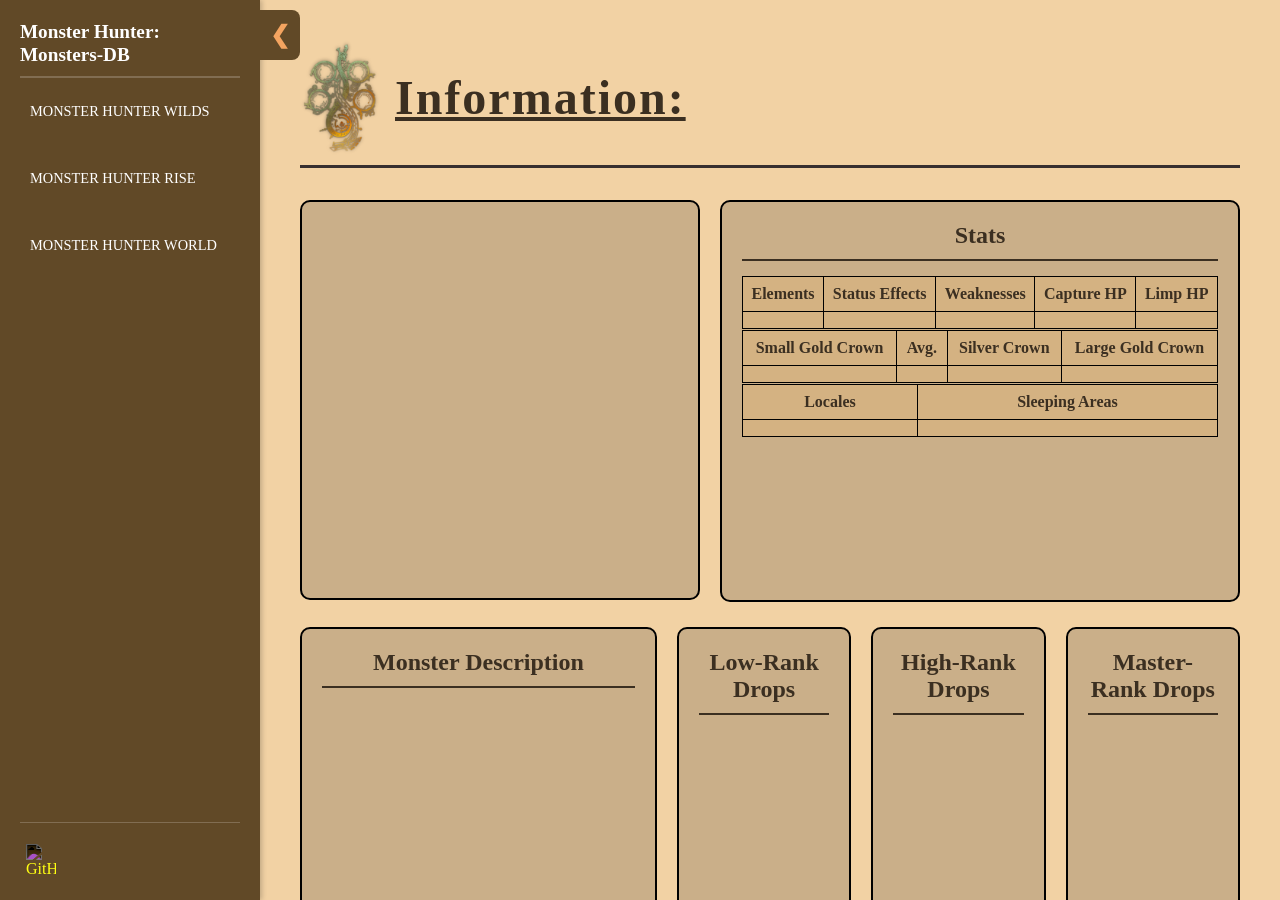
==== src/oldSrc/infopage-wilds.html @ 6f1e0088 "Add monster stats tables and rank drop sections to infopage-wilds" ====
<!DOCTYPE html>
<html lang="en">
<head>
    <meta charset="UTF-8">
    <meta name="viewport" content="width=device-width, initial-scale=1.0">
    <link rel="icon" href="../../MH-Images/MonsterHunter-Images/MonsterHunterWilds/Icons/20px-UI-Hunt_Quest_Icon.png.webp">
    <title>Monster Hunter: Monster-DB | World</title>
    <link rel="stylesheet" href="../CSS/info-wilds.css">
</head>
<body>
    <nav>
        <button id="sidebarToggle" onclick="toggleSidebar()">❮</button>
        <div class="nav-header">Monster Hunter:<br>Monsters-DB</div>
        <div class="nav-item"><a href="mainpage-wilds.html">MONSTER HUNTER WILDS</a></div>
        <div class="nav-item"><a href="mainpage-rise.html">MONSTER HUNTER RISE</a></div>
        <div class="nav-item"><a href="mainpage-world.html">MONSTER HUNTER WORLD</a></div>

        <div class="nav-footer">
            <a href="https://github.com/CharlesLopezE/MonsterHunter-MonstersDB.git" target="_blank" class="github-btn">
                <img src="https://cdn.jsdelivr.net/npm/simple-icons@v9/icons/github.svg" alt="GitHub">
            </a>
        </div>
    </nav>

    <main>
        <div>
            <h1>
                <img src="../../MH-Images/MonsterHunter-Images/MonsterHunterWilds/Emblem/417px-MHWilds-Emblem.png.webp" alt="Monster Hunter Wilds Logo" class="game-logo">
                
                <span id="monsterTitle">
                    Information:
                </span>
            </h1>
        </div>
        <div class="top-section">
            <div class="monster-render"></div>

            <div class="monster-stats">
                <a>Stats</a>
                <table class="stats-table1">
                    <thead>
                        <tr>
                            <th>Elements</th>
                            <th>Status Effects</th>
                            <th>Weaknesses</th>
                            <th>Capture HP</th>
                            <th>Limp HP</th>
                        </tr>
                    </thead>
                    <tbody>
                        <tr>
                            <td></td>
                            <td></td>
                            <td></td>
                            <td></td>
                            <td></td>
                        </tr>
                    </tbody>
                </table>
                <table class="stats-table2">
                    <thead>
                        <tr>
                            <th>Small Gold Crown</th>
                            <th>Avg.</th>
                            <th>Silver Crown</th>
                            <th>Large Gold Crown</th>
                        </tr>
                    </thead>
                    <tbody>
                        <tr>
                            <td></td>
                            <td></td>
                            <td></td>
                            <td></td>
                        </tr>
                    </tbody>
                </table>
                <table class="stats-table3">
                    <thead>
                        <tr>
                            <th>Locales</th>
                            <th>Sleeping Areas</th>
                        </tr>
                    </thead>
                    <tbody>
                        <tr>
                            <td></td>
                            <td></td>
                        </tr>
                    </tbody>
                </table>
            </div>
        </div>
        <div class="bottom-section">
            <div class="monster-descrip">
                <a>Monster Description</a>
            </div>
            <div class="low-rank">
                <a>Low-Rank Drops</a>
            </div>
            <div class="high-rank">
                <a>High-Rank Drops</a>
            </div>
            <div class="master-rank">
                <a>Master-Rank Drops</a>
            </div>
        </div>
    </main>
    <!-- PAGE FUNCTIONALITY -->
    <script src="../JS/mainpage-wilds.js"></script>
    <!-- MONSTER DATA -->
    <script src="../JS/monsters-wilds.js"></script>
    <script src="../JS/infopage-wilds.js"></script>
</body>
</html>
---- src/CSS/info-wilds.css ----
:root {--primary-bg: #614927; /* Darker brown for sidebar */--content-bg: #f2d2a4; /* Lighter tan for main area */
--card-bg: #795B31;    /* Card background */--accent-orange: #f4a460; --text-dark: #3b2f21;}

body {margin: 0; font-family: 'Georgia', serif; display: flex; height: 100vh;
background-color: var(--content-bg); color: var(--text-dark);}

/* Sidebar Navigation */
nav {display: flex; flex-direction: column; height: 100vh; width: 260px; background-color: var(--primary-bg);
padding: 20px; color: white; box-shadow: 2px 0 5px rgba(0,0,0,0.2); box-sizing: border-box;
transition: width 0.3s, padding 0.3s ease; overflow: hidden;}

nav.collapsed {width: 0; padding-left: 0; padding-right: 0;}

nav.collapsed + #sidebarToggle {left: 0;}

.nav-header {font-weight: bold; line-height: 1.2; border-bottom: 2px solid rgba(255,255,255,0.2); padding-bottom: 10px; font-size: 1.2em;}

.nav-item {margin: 15px 0; cursor: pointer; padding: 10px; border-radius: 5px; font-size: 0.9em;
transition: background-color 0.3s;}

.nav-item a {color: white; text-decoration: none;}

.nav-item:hover { background-color: rgba(255,255,255,0.1); }

.nav-footer{margin-top: auto; padding-top: 15px; border-top: 1px solid rgba(255,255,255,0.2); 
display: flex; gap: 12px;}

.github-btn{display: flex; align-items: center; justify-content: center; padding: 6px; border-radius: 5px;
transition: background-color 0.2s; text-decoration: none;}

.github-btn:hover { background-color:rgba(255,255,255,0.1); }

.github-btn img {width: 30px; height: 30px; filter: invert(100%); /* Invert colors for dark mode */ }

#sidebarToggle {position: fixed; left: 260px; top: 10px; width: 40px; height: 50px; border: none;
cursor: pointer; background-color: var(--primary-bg); color: var(--accent-orange); font-size: 24px;
font-weight: bold; border-radius: 0 8px 8px 0; z-index: 1000; transition: left 0.3s ease;}

/* Main Content Area */
main { flex: 1; padding: 40px; overflow-y: auto; transition: margin-left 0.3s ease;}

h1 {font-size: 3em; text-decoration: underline; margin-top: 0; letter-spacing: 2px; border-bottom: 3px solid rgb(56, 48, 48); padding-bottom: 10px; display: flex; align-items: center;}

.game-logo {width: 80px; height: auto; vertical-align: middle; margin-right: 15px;}

.top-section {display: flex; gap: 20px; align-items: flex-start;}

.monster-render {width: 400px; height: 400px; background-color: #caaf89; border-radius: 10px; border: 2px solid #000000; display: flex; align-items: center;
justify-content: center; box-sizing: border-box;}

.monster-stats {flex: 1; width: 360px; height: 357.5px; background-color: #caaf89; border-radius: 10px; border: 2px solid #000000; padding: 20px;}

.monster-stats a {font-size: 1.5em; font-weight: bold; color: #3b2f21; text-align: center; display: block; margin-bottom: 15px; border-bottom: 2px solid #3b2f21; padding-bottom: 10px;}

.monster-descrip {margin-top: 20px; width: 600px; min-height: 400px; background-color: #caaf89; border-radius: 10px; border: 2px solid #000000; padding: 20px;}

.monster-descrip a {font-size: 1.5em; font-weight: bold; color: #3b2f21; text-align: center; display: block; margin-bottom: 15px; border-bottom: 2px solid #3b2f21; padding-bottom: 10px;}

.bottom-section {display: flex; gap: 20px; align-items: flex-start; margin-top: 5px;}

.low-rank, .high-rank, .master-rank {margin-top: 20px; width: 250px; min-height: 400px; background-color: #caaf89; border-radius: 10px; border: 2px solid #000000; padding: 20px;}

.low-rank a, .high-rank a, .master-rank a {font-size: 1.5em; font-weight: bold; color: #3b2f21; text-align: center; display: block; margin-bottom: 15px; border-bottom: 2px solid #3b2f21; padding-bottom: 10px;}

.stats-table1, .stats-table2, .stats-table3 {width: 100%; border-collapse: collapse; border: 1px solid #000000; text-align: center; margin-bottom: 1px;}

.stats-table1 th, .stats-table1 td, .stats-table2 th, .stats-table2 td, .stats-table3 th, .stats-table3 td {
border: 1px solid #000000; padding: 8px; text-align: center; background-color: #d4b282;}

/* LABEL */

.info-label {color: #252525; font-weight: bold;}
/* SPECIES VALUE */

.info-value {color: #ebe8e3;}
/* RANK VALUE */

.info-value-rank {color: #ebe8e3;}

/* Scrollbar */
/* Custom Scrollbar */
::-webkit-scrollbar {
    width: 12px;
}

::-webkit-scrollbar-track {
    background: #d8b98d;
}

::-webkit-scrollbar-thumb {
    background: var(--primary-bg);
    border-radius: 10px;
    border: 2px solid #d8b98d;
}

::-webkit-scrollbar-thumb:hover {
    background: #4f3a1f;
}
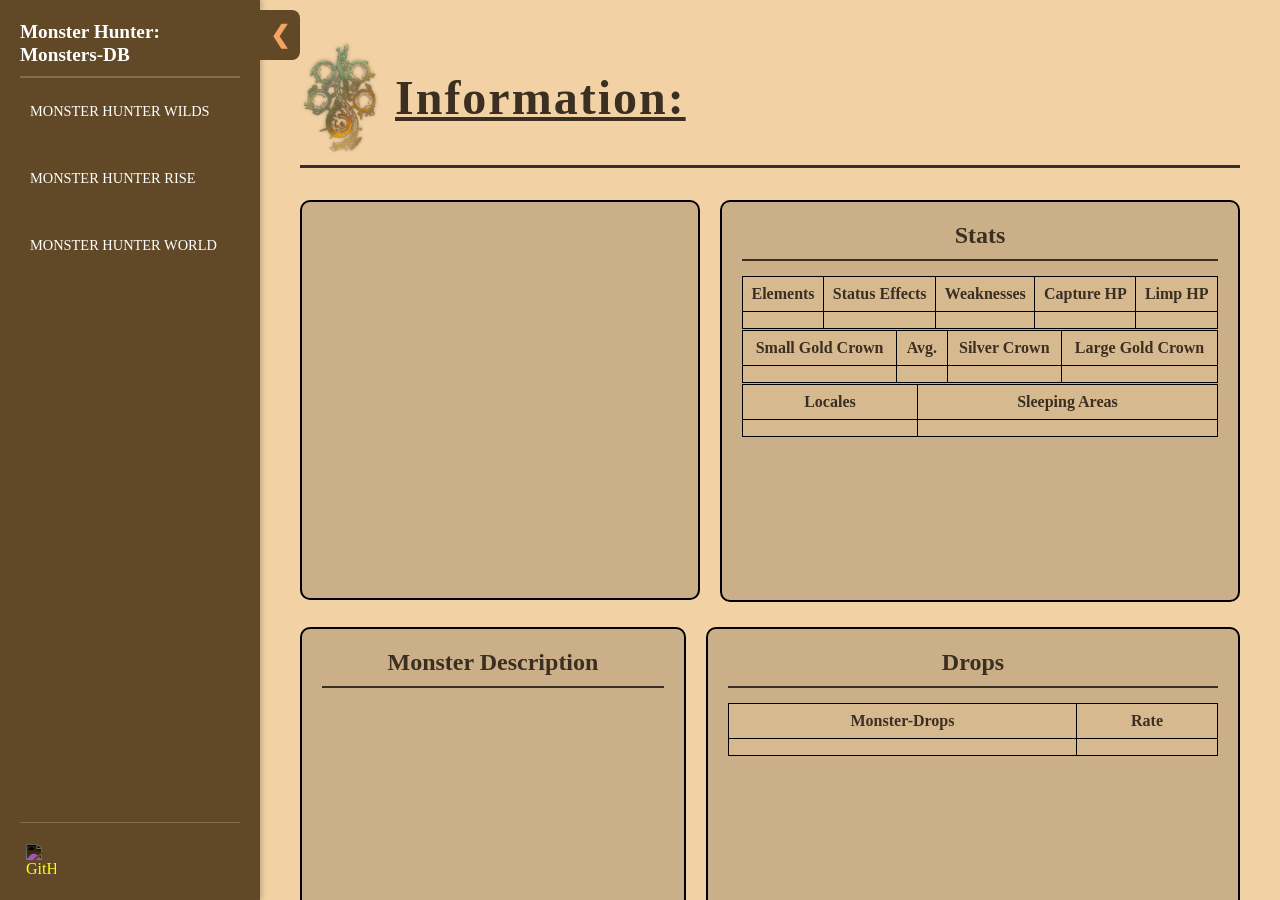
==== commit 6b59e8f7: "Refactor main page headers and add new icons - Removed the logo image from the header in both mainpa" ====
--- a/src/oldSrc/infopage-wilds.html
+++ b/src/oldSrc/infopage-wilds.html
@@ -3,8 +3,8 @@
 <head>
     <meta charset="UTF-8">
     <meta name="viewport" content="width=device-width, initial-scale=1.0">
-    <link rel="icon" href="../../MH-Images/MonsterHunter-Images/MonsterHunterWilds/Icons/20px-UI-Hunt_Quest_Icon.png.webp">
-    <title>Monster Hunter: Monster-DB | World</title>
+    <link rel="icon" href="../../MH-Images/MonsterHunter-Images/MonsterHunterWilds/Icons/MHWilds-Book_Icon_Light_Green.png">
+    <title>Monster Hunter: Monster-DB | Wilds | Info</title>
     <link rel="stylesheet" href="../CSS/info-wilds.css">
 </head>
 <body>
@@ -95,14 +95,22 @@
             <div class="monster-descrip">
                 <a>Monster Description</a>
             </div>
-            <div class="low-rank">
-                <a>Low-Rank Drops</a>
-            </div>
-            <div class="high-rank">
-                <a>High-Rank Drops</a>
-            </div>
-            <div class="master-rank">
-                <a>Master-Rank Drops</a>
+            <div class="drop-rate">
+                <a>Drops</a>
+                <table class="low-rank">
+                    <thead>
+                        <tr>
+                            <th>Monster-Drops</th>
+                            <th>Rate</th>
+                        </tr>
+                    <thead>
+                    <tbody>
+                        <tr>
+                            <td></td>
+                            <td></td>
+                        </tr>
+                    </tbody>
+                </table>
             </div>
         </div>
     </main>
--- a/src/CSS/info-wilds.css
+++ b/src/CSS/info-wilds.css
@@ -58,14 +58,18 @@
 
 .bottom-section {display: flex; gap: 20px; align-items: flex-start; margin-top: 5px;}
 
-.low-rank, .high-rank, .master-rank {margin-top: 20px; width: 250px; min-height: 400px; background-color: #caaf89; border-radius: 10px; border: 2px solid #000000; padding: 20px;}
+.drop-rate {margin-top: 20px; width: 860px; min-height: 400px; background-color: #caaf89; border-radius: 10px; border: 2px solid #000000; padding: 20px;}
 
-.low-rank a, .high-rank a, .master-rank a {font-size: 1.5em; font-weight: bold; color: #3b2f21; text-align: center; display: block; margin-bottom: 15px; border-bottom: 2px solid #3b2f21; padding-bottom: 10px;}
+.drop-rate a {font-size: 1.5em; font-weight: bold; color: #3b2f21; text-align: center; display: block; margin-bottom: 15px; border-bottom: 2px solid #3b2f21; padding-bottom: 10px;}
 
 .stats-table1, .stats-table2, .stats-table3 {width: 100%; border-collapse: collapse; border: 1px solid #000000; text-align: center; margin-bottom: 1px;}
 
 .stats-table1 th, .stats-table1 td, .stats-table2 th, .stats-table2 td, .stats-table3 th, .stats-table3 td {
-border: 1px solid #000000; padding: 8px; text-align: center; background-color: #d4b282;}
+border: 1px solid #000000; padding: 8px; text-align: center; background-color: #d7b990;}
+
+.low-rank {border: 1px solid #000000; border-collapse: collapse; width: 100%; text-align: center; margin-bottom: 1px;}
+
+.low-rank th, .low-rank td {border: 1px solid #000000; padding: 8px; text-align: center; background-color: #d7b990;}
 
 /* LABEL */
 
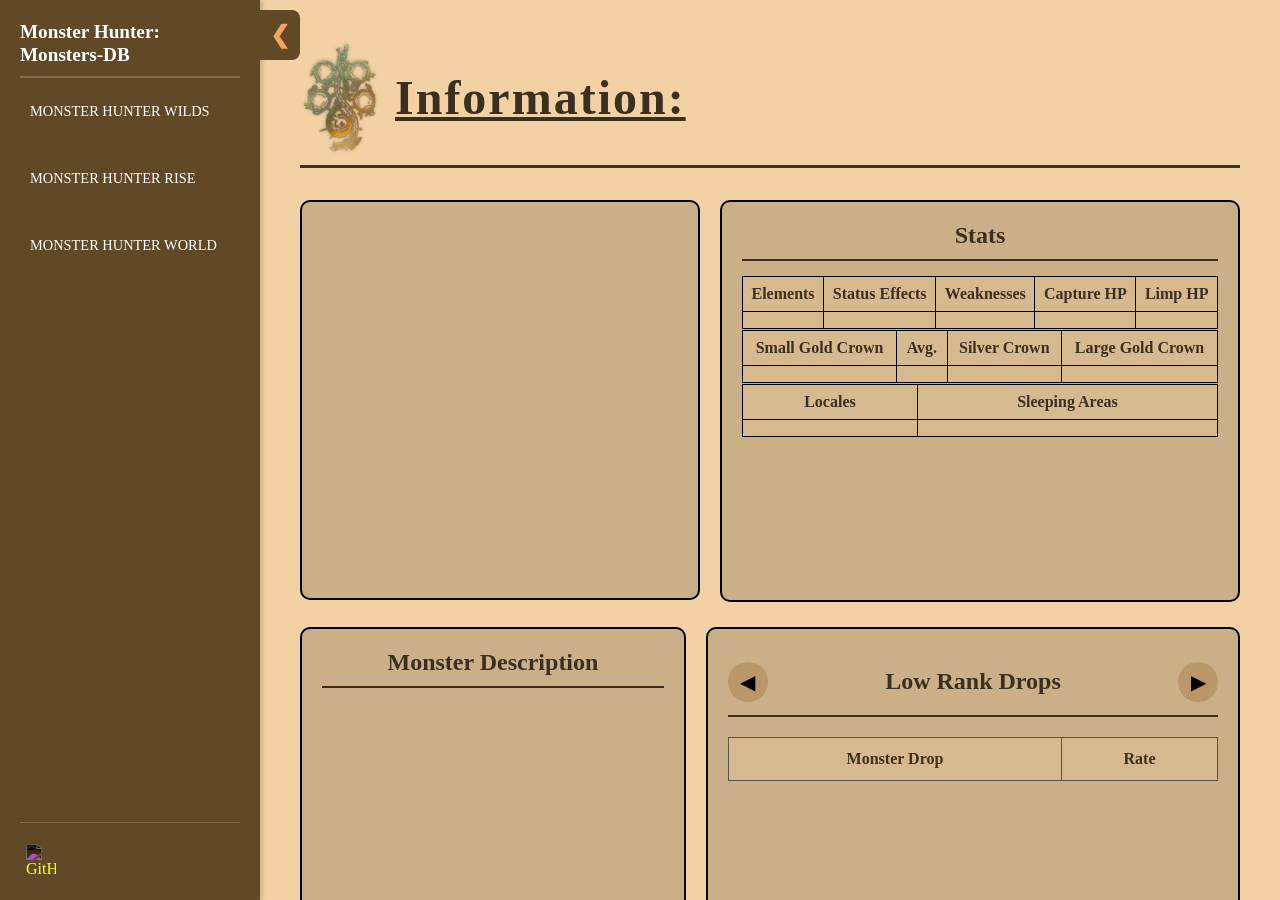
==== commit c2870f1b: "Implement drop rate display with rank navigation and refactor HTML structure" ====
--- a/src/oldSrc/infopage-wilds.html
+++ b/src/oldSrc/infopage-wilds.html
@@ -96,28 +96,43 @@
                 <a>Monster Description</a>
             </div>
             <div class="drop-rate">
-                <a>Drops</a>
-                <table class="low-rank">
-                    <thead>
-                        <tr>
-                            <th>Monster-Drops</th>
-                            <th>Rate</th>
-                        </tr>
-                    <thead>
-                    <tbody>
-                        <tr>
-                            <td></td>
-                            <td></td>
-                        </tr>
-                    </tbody>
-                </table>
+
+            <div class="drop-header">
+                <button id="prevRank" class="carousel-btn">
+                    ◀
+                </button>
+                    <h2 id="rankTitle">
+                        Low Rank Drops
+                    </h2>
+                <button id="nextRank" class="carousel-btn">
+                    ▶
+                </button>
             </div>
+
+            <table class="drop-table">
+                <thead>
+                    <tr>
+                        <th>Monster Drop</th>
+                        <th>Rate</th>
+                    </tr>
+                </thead>
+                <tbody id="dropTableBody">
+                </tbody>
+            </table>
+        </div>
         </div>
     </main>
-    <!-- PAGE FUNCTIONALITY -->
+    <!-- Supabase Library -->
+    <script src="https://cdn.jsdelivr.net/npm/@supabase/supabase-js@2"></script>
+
+    <!-- Config -->
+    <script src="../JS/config.js"></script>
+
+    <!-- Monster Data -->
+    <script src="../JS/monsters-wilds.js"></script>
+
+    <!-- Page Logic -->
     <script src="../JS/mainpage-wilds.js"></script>
-    <!-- MONSTER DATA -->
-    <script src="../JS/monsters-wilds.js"></script>
     <script src="../JS/infopage-wilds.js"></script>
 </body>
 </html>
--- a/src/CSS/info-wilds.css
+++ b/src/CSS/info-wilds.css
@@ -67,9 +67,37 @@
 .stats-table1 th, .stats-table1 td, .stats-table2 th, .stats-table2 td, .stats-table3 th, .stats-table3 td {
 border: 1px solid #000000; padding: 8px; text-align: center; background-color: #d7b990;}
 
-.low-rank {border: 1px solid #000000; border-collapse: collapse; width: 100%; text-align: center; margin-bottom: 1px;}
+.drop-header{
+    display:flex;
+    justify-content:space-between;
+    align-items:center;
+    margin-bottom:20px;
+    border-bottom: 2px solid #3b2f21;
+}
 
-.low-rank th, .low-rank td {border: 1px solid #000000; padding: 8px; text-align: center; background-color: #d7b990;}
+.carousel-btn{
+    width:40px;
+    height:40px;
+    border:none;
+    border-radius:50%;
+    cursor:pointer;
+    font-size:20px;
+    background-color: #b99768;
+}
+
+.drop-table{
+    width:100%;
+    border-collapse:collapse;
+    border: 1px solid #000000;
+}
+
+.drop-table th,
+.drop-table td{
+    padding:12px;
+    text-align:center;
+    border:1px solid #555;
+    background-color: #d7b990;
+}
 
 /* LABEL */
 
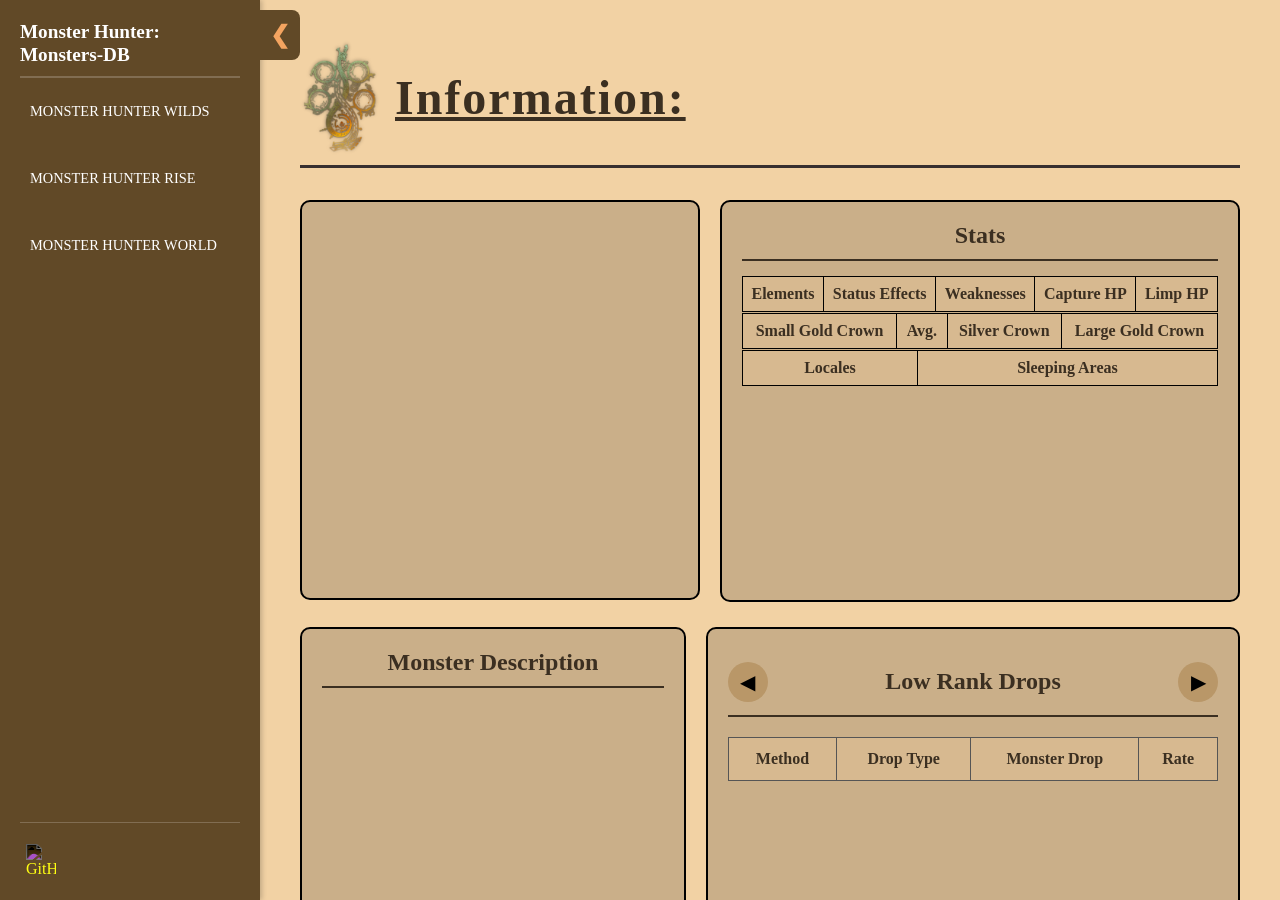
==== commit 6a738bcc: "Enhance monster info page: add stats display and improve drop table layout" ====
--- a/src/oldSrc/infopage-wilds.html
+++ b/src/oldSrc/infopage-wilds.html
@@ -33,7 +33,7 @@
             </h1>
         </div>
         <div class="top-section">
-            <div class="monster-render"></div>
+            <div class="monster-render" id="monsterRender"></div>
 
             <div class="monster-stats">
                 <a>Stats</a>
@@ -47,14 +47,7 @@
                             <th>Limp HP</th>
                         </tr>
                     </thead>
-                    <tbody>
-                        <tr>
-                            <td></td>
-                            <td></td>
-                            <td></td>
-                            <td></td>
-                            <td></td>
-                        </tr>
+                    <tbody id="statsTableBody1">
                     </tbody>
                 </table>
                 <table class="stats-table2">
@@ -66,13 +59,7 @@
                             <th>Large Gold Crown</th>
                         </tr>
                     </thead>
-                    <tbody>
-                        <tr>
-                            <td></td>
-                            <td></td>
-                            <td></td>
-                            <td></td>
-                        </tr>
+                    <tbody id="statsTableBody2">
                     </tbody>
                 </table>
                 <table class="stats-table3">
@@ -82,11 +69,7 @@
                             <th>Sleeping Areas</th>
                         </tr>
                     </thead>
-                    <tbody>
-                        <tr>
-                            <td></td>
-                            <td></td>
-                        </tr>
+                    <tbody id="statsTableBody3">
                     </tbody>
                 </table>
             </div>
@@ -112,6 +95,8 @@
             <table class="drop-table">
                 <thead>
                     <tr>
+                        <th>Method</th>
+                        <th>Drop Type</th>
                         <th>Monster Drop</th>
                         <th>Rate</th>
                     </tr>
--- a/src/CSS/info-wilds.css
+++ b/src/CSS/info-wilds.css
@@ -46,7 +46,7 @@
 .top-section {display: flex; gap: 20px; align-items: flex-start;}
 
 .monster-render {width: 400px; height: 400px; background-color: #caaf89; border-radius: 10px; border: 2px solid #000000; display: flex; align-items: center;
-justify-content: center; box-sizing: border-box;}
+justify-content: center; box-sizing: border-box; max-width: 100%; max-height: 100%; object-fit: contain;}
 
 .monster-stats {flex: 1; width: 360px; height: 357.5px; background-color: #caaf89; border-radius: 10px; border: 2px solid #000000; padding: 20px;}
 
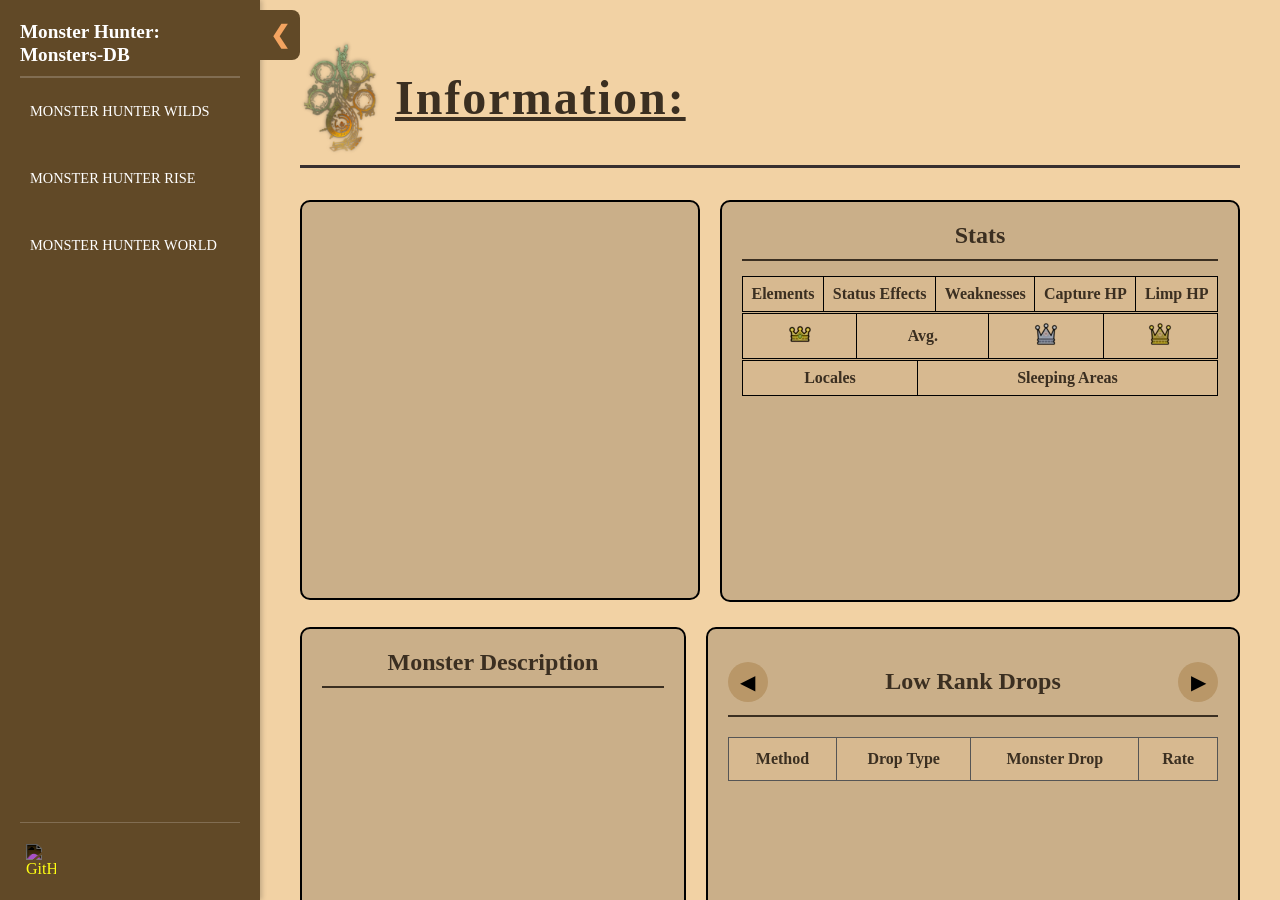
==== commit 9ad22b99: "Add additional monster stats displays and update HTML table headers with icons" ====
--- a/src/oldSrc/infopage-wilds.html
+++ b/src/oldSrc/infopage-wilds.html
@@ -33,7 +33,7 @@
             </h1>
         </div>
         <div class="top-section">
-            <div class="monster-render" id="monsterRender"></div>
+            <div class="monster-grid-render" id="monsterRender"></div>
 
             <div class="monster-stats">
                 <a>Stats</a>
@@ -53,10 +53,10 @@
                 <table class="stats-table2">
                     <thead>
                         <tr>
-                            <th>Small Gold Crown</th>
+                            <th><img img src="../../MH-Images/MonsterHunter-Images/MonsterHunterWilds/Icons/24px-MHWI-Small_Crown.png.webp" class="small-crown"></th>
                             <th>Avg.</th>
-                            <th>Silver Crown</th>
-                            <th>Large Gold Crown</th>
+                            <th><img src="../../MH-Images/MonsterHunter-Images/MonsterHunterWilds/Icons/24px-MHWI-Silver_Crown.png.webp" class="silver-crown"></th>
+                            <th><img src="../../MH-Images/MonsterHunter-Images/MonsterHunterWilds/Icons/24px-MHWI-Gold_Crown.png.webp" class="large-crown"></th>
                         </tr>
                     </thead>
                     <tbody id="statsTableBody2">
--- a/src/CSS/info-wilds.css
+++ b/src/CSS/info-wilds.css
@@ -45,8 +45,10 @@
 
 .top-section {display: flex; gap: 20px; align-items: flex-start;}
 
-.monster-render {width: 400px; height: 400px; background-color: #caaf89; border-radius: 10px; border: 2px solid #000000; display: flex; align-items: center;
+.monster-grid-render {width: 400px; height: 400px; background-color: #caaf89; border-radius: 10px; border: 2px solid #000000; display: flex; align-items: center;
 justify-content: center; box-sizing: border-box; max-width: 100%; max-height: 100%; object-fit: contain;}
+
+.monster-grid-render img {max-width: 100%; max-height: 100%; object-fit: contain; border-radius: 10px;}
 
 .monster-stats {flex: 1; width: 360px; height: 357.5px; background-color: #caaf89; border-radius: 10px; border: 2px solid #000000; padding: 20px;}
 
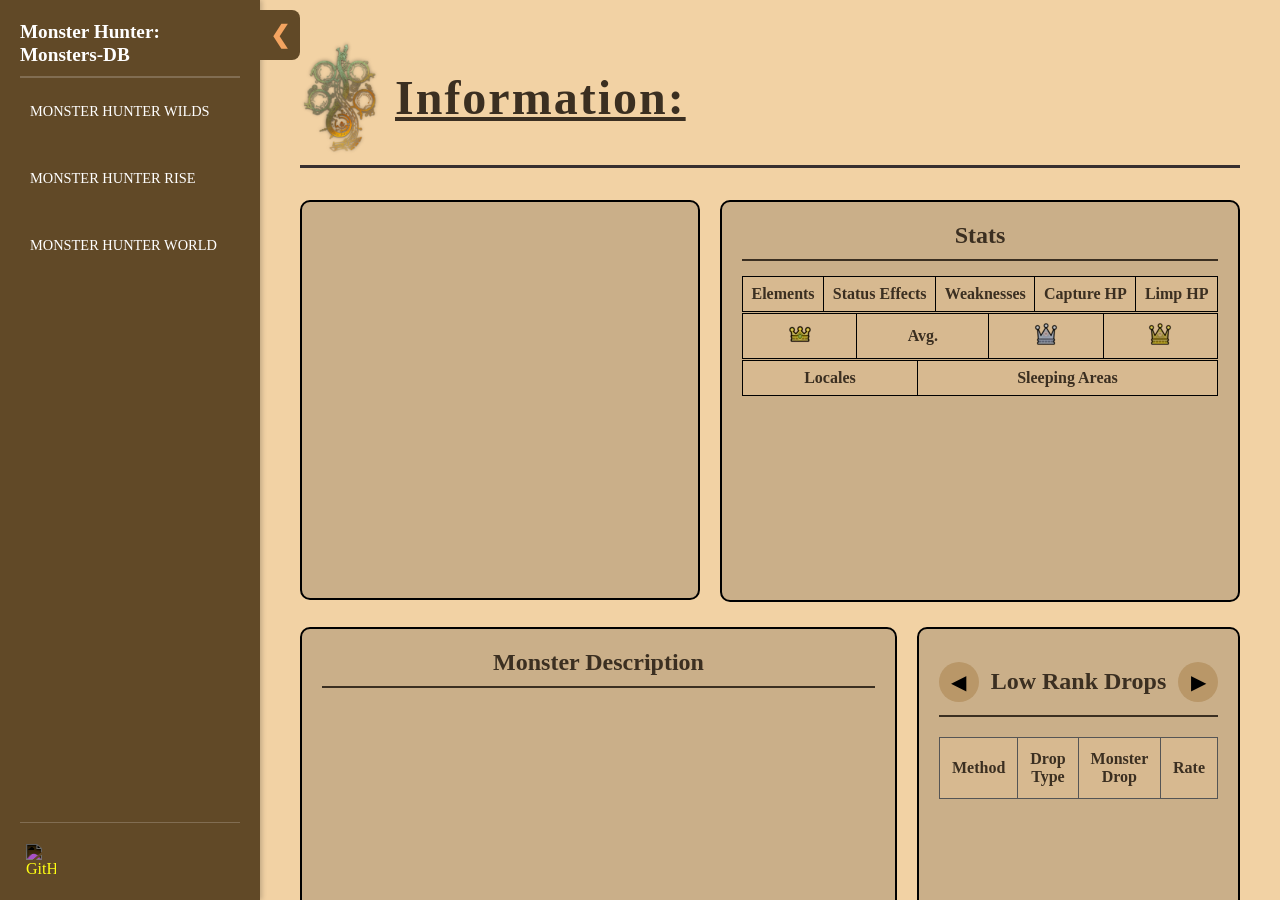
==== commit 5cca8d5b: "Add monster description display and update HTML structure" ====
--- a/src/oldSrc/infopage-wilds.html
+++ b/src/oldSrc/infopage-wilds.html
@@ -77,6 +77,7 @@
         <div class="bottom-section">
             <div class="monster-descrip">
                 <a>Monster Description</a>
+                <div class="monster-description" id="monsterDescription"></div>
             </div>
             <div class="drop-rate">
 
--- a/src/CSS/info-wilds.css
+++ b/src/CSS/info-wilds.css
@@ -58,9 +58,11 @@
 
 .monster-descrip a {font-size: 1.5em; font-weight: bold; color: #3b2f21; text-align: center; display: block; margin-bottom: 15px; border-bottom: 2px solid #3b2f21; padding-bottom: 10px;}
 
+.monster-description {font-family:'Segoe UI', Tahoma, Verdana, sans-serif; font-size: 1.4em; color: #3b2f21; line-height: 1.6; margin-top: 10px; text-align: justify;}
+
 .bottom-section {display: flex; gap: 20px; align-items: flex-start; margin-top: 5px;}
 
-.drop-rate {margin-top: 20px; width: 860px; min-height: 400px; background-color: #caaf89; border-radius: 10px; border: 2px solid #000000; padding: 20px;}
+.drop-rate {flex: 1; margin-top: 20px; width: 860px; min-height: 400px; background-color: #caaf89; border-radius: 10px; border: 2px solid #000000; padding: 20px;}
 
 .drop-rate a {font-size: 1.5em; font-weight: bold; color: #3b2f21; text-align: center; display: block; margin-bottom: 15px; border-bottom: 2px solid #3b2f21; padding-bottom: 10px;}
 
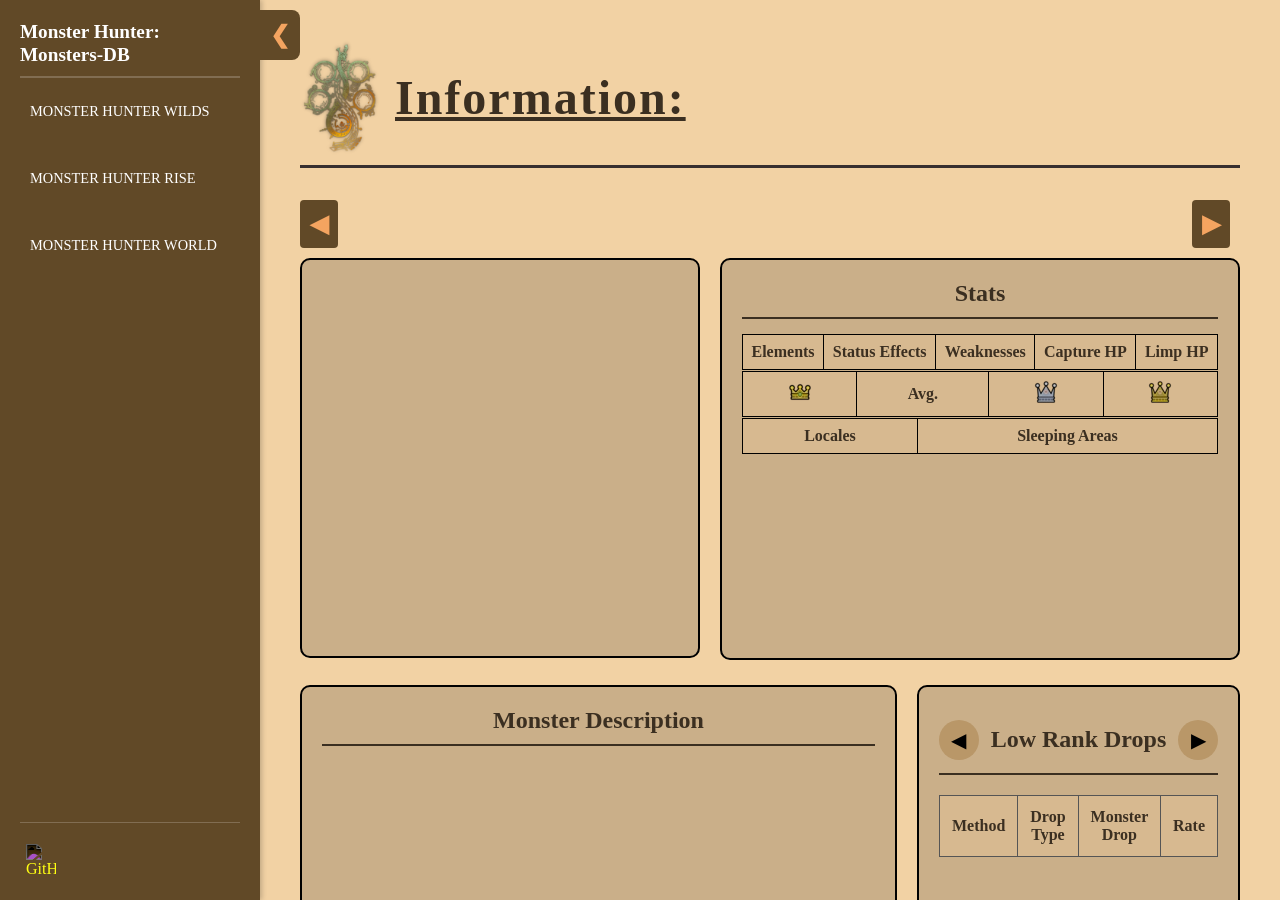
==== commit 93e70049: "Add monster scroller functionality" ====
--- a/src/oldSrc/infopage-wilds.html
+++ b/src/oldSrc/infopage-wilds.html
@@ -31,6 +31,14 @@
                     Information:
                 </span>
             </h1>
+            <div class="monster-scroller">
+                <button id="prevMonster" class="carousel-btn-2">
+                    ◀
+                </button>
+                <button id="nextMonster" class="carousel-btn-2">
+                    ▶
+                </button>
+            </div>
         </div>
         <div class="top-section">
             <div class="monster-grid-render" id="monsterRender"></div>
--- a/src/CSS/info-wilds.css
+++ b/src/CSS/info-wilds.css
@@ -41,6 +41,11 @@
 
 h1 {font-size: 3em; text-decoration: underline; margin-top: 0; letter-spacing: 2px; border-bottom: 3px solid rgb(56, 48, 48); padding-bottom: 10px; display: flex; align-items: center;}
 
+.carousel-btn-2 {background-color: var(--primary-bg); color: var(--accent-orange); border: none; cursor: pointer; font-size: 24px; font-weight: bold; 
+border-radius: 4px; padding: 10px; align-items: center; margin-right: 10px; margin-bottom:5px; justify-content: space-between;}
+
+.monster-scroller{display:flex; justify-content:space-between; align-items:center; margin-bottom:5px;}
+
 .game-logo {width: 80px; height: auto; vertical-align: middle; margin-right: 15px;}
 
 .top-section {display: flex; gap: 20px; align-items: flex-start;}
@@ -71,37 +76,13 @@
 .stats-table1 th, .stats-table1 td, .stats-table2 th, .stats-table2 td, .stats-table3 th, .stats-table3 td {
 border: 1px solid #000000; padding: 8px; text-align: center; background-color: #d7b990;}
 
-.drop-header{
-    display:flex;
-    justify-content:space-between;
-    align-items:center;
-    margin-bottom:20px;
-    border-bottom: 2px solid #3b2f21;
-}
+.drop-header{display:flex; justify-content:space-between; align-items:center; margin-bottom:20px; border-bottom: 2px solid #3b2f21;}
 
-.carousel-btn{
-    width:40px;
-    height:40px;
-    border:none;
-    border-radius:50%;
-    cursor:pointer;
-    font-size:20px;
-    background-color: #b99768;
-}
+.carousel-btn{width:40px; height:40px; border:none; border-radius:50%; cursor:pointer; font-size:20px; background-color: #b99768;}
 
-.drop-table{
-    width:100%;
-    border-collapse:collapse;
-    border: 1px solid #000000;
-}
+.drop-table{width:100%; border-collapse:collapse; border: 1px solid #000000;}
 
-.drop-table th,
-.drop-table td{
-    padding:12px;
-    text-align:center;
-    border:1px solid #555;
-    background-color: #d7b990;
-}
+.drop-table th, .drop-table td{padding:12px; text-align:center; border:1px solid #555; background-color: #d7b990;}
 
 /* LABEL */
 
@@ -115,20 +96,10 @@
 
 /* Scrollbar */
 /* Custom Scrollbar */
-::-webkit-scrollbar {
-    width: 12px;
-}
+::-webkit-scrollbar {width: 12px;}
 
-::-webkit-scrollbar-track {
-    background: #d8b98d;
-}
+::-webkit-scrollbar-track {background: #d8b98d;}
 
-::-webkit-scrollbar-thumb {
-    background: var(--primary-bg);
-    border-radius: 10px;
-    border: 2px solid #d8b98d;
-}
+::-webkit-scrollbar-thumb {background: var(--primary-bg); border-radius: 10px; border: 2px solid #d8b98d;}
 
-::-webkit-scrollbar-thumb:hover {
-    background: #4f3a1f;
-}+::-webkit-scrollbar-thumb:hover {background: #4f3a1f;}
